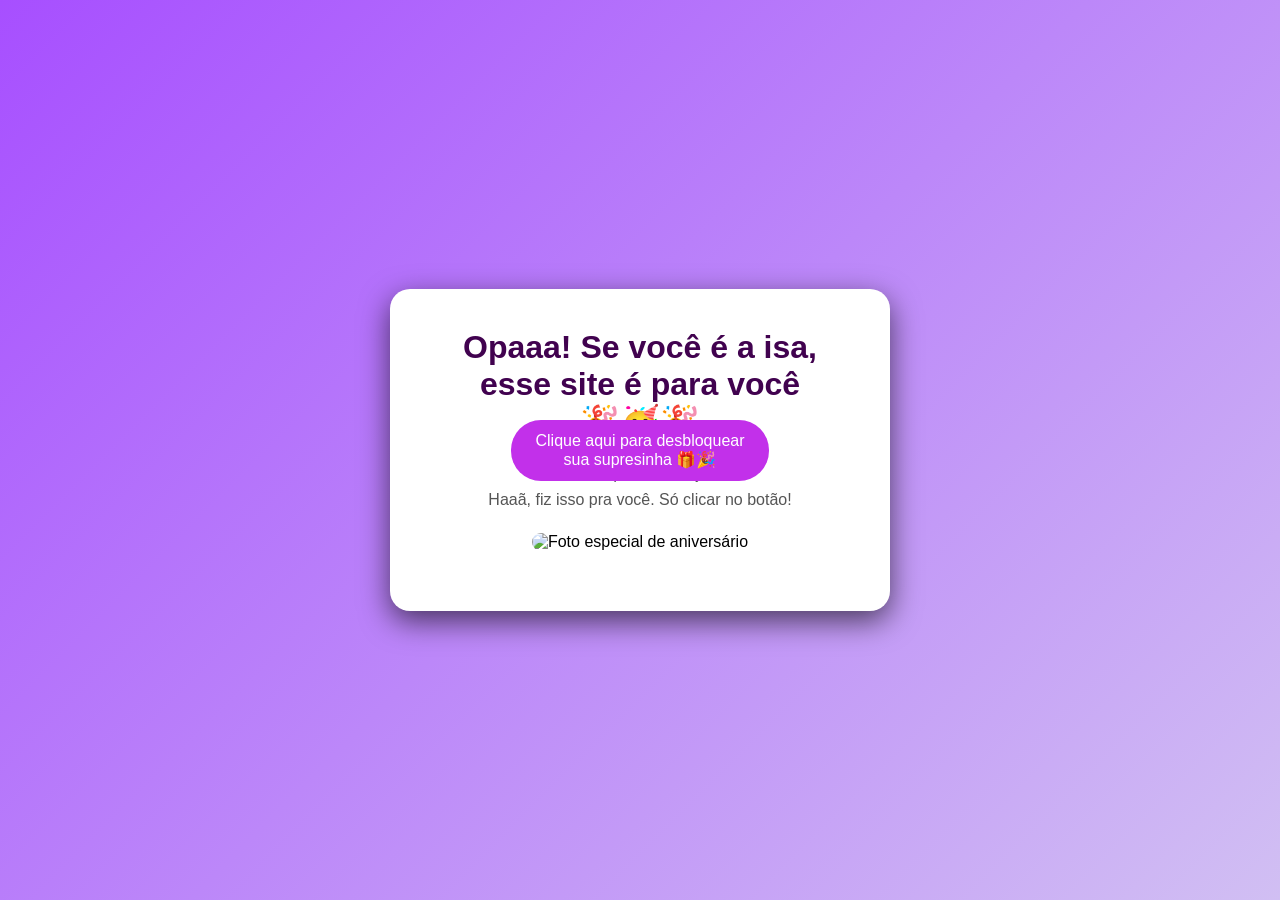
==== index.html @ 7f965be7 "test site niver" ====
<!DOCTYPE html>
<html lang="pt-br">
<head>
    <meta charset="UTF-8">
    <meta name="viewport" content="width=device-width, initial-scale=1.0">
    <title>Feliz Aniversário!</title>
    <link rel="stylesheet" href="style.css">
</head>
<body>
<div class="container">
    <h1>Opaaa! Se você é a isa, esse site é para você<br>
        🎉🥳🎉</h1>
    <p class="mensagem">
       Você sabe que dia é hoje isa??  <br>Haaã, fiz isso pra você. Só clicar no botão!
    </p>

    <img src="https://encrypted-tbn0.gstatic.com/images?q=tbn:ANd9GcSocUQyJNt2xfLtdy_hcnS5fl7W-LiXb7NgvsUfZ5C1-A&s=10" alt="Foto especial de aniversário" class="foto">
</div>
<button id="botao-surpresa">Clique aqui para desbloquear <br> sua supresinha 🎁🎉</button>
<script src="script.js"></script>
</body>
</html>
---- style.css ----
seletor {
    propriedade: valor;
}
* {
    margin: 0;
    padding: 0;
    box-sizing: border-box;
}

body {
    font-family: 'Poppins', sans-serif;
    min-height: 100vh;
    display: flex;
    align-items: center;
    justify-content: center;
    background: linear-gradient(135deg, #a74fff, #d1bff3);
}
.container {
    background: #ffffff;
    padding: 40px;
    border-radius: 20px;
    text-align: center;
    box-shadow: 0 10px 30px rgb(0 0 0 / 0.62);
    max-width: 500px;
    animation: aparecer 1s ease-in-out;
}

h1 {
    color: #41024f;
    margin-bottom: 20px;
    font-size: 2rem;
}

.mensagem {
    color: #555;
    line-height: 1.6;
    margin-bottom: 20px;
}
.foto {
    width: 100%;
    max-width: 300px;
    border-radius: 15px;
    margin-bottom: 20px;
}

#botao-surpresa {
    background: #c230ea;
    color: white;
    border: none;
    padding: 12px 24px;
    font-size: 1rem;
    border-radius: 30px;
    cursor: pointer;
    transition: transform 0.2s ease, background 0.2s ease;
    position: fixed;
    z-index: 999;
}

#botao-surpresa:hover {
    background: #c230ea;
    transform: scale(1.05);
}
@keyframes aparecer {
    from {
        opacity: 0;
        transform: translateY(30px);
    }
    to {
        opacity: 1;
        transform: translateY(0);
    }
}
@media (max-width: 600px) {
    #botao-surpresa {
        font-size: 0.85rem;
        padding: 14px 20px;
        max-width: 80vw;
        text-align: center;
    }
}
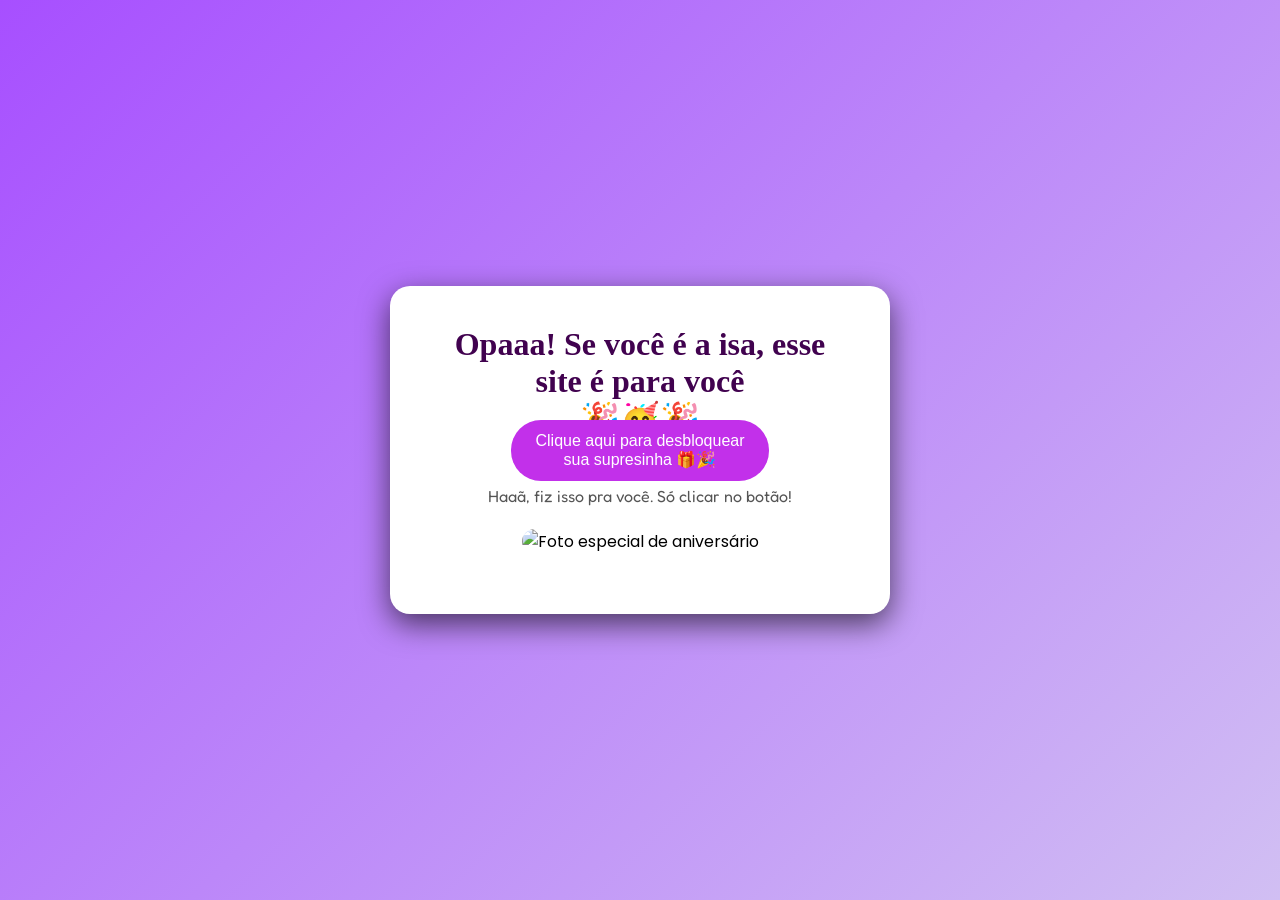
==== commit 9a43dcca: "Gerador de cartão de aniversário em Java (DadosAniversario, Main, GeradorHTML) Alteração no HTML e C" ====
--- a/index.html
+++ b/index.html
@@ -4,7 +4,9 @@
     <meta charset="UTF-8">
     <meta name="viewport" content="width=device-width, initial-scale=1.0">
     <title>Feliz Aniversário!</title>
-    <link rel="stylesheet" href="style.css">
+    <link rel="stylesheet" href="style.css"><link rel="preconnect" href="https://fonts.googleapis.com">
+    <link rel="preconnect" href="https://fonts.gstatic.com" crossorigin>
+    <link href="https://fonts.googleapis.com/css2?family=Fredoka:wght@400;600;700&family=Poppins&display=swap" rel="stylesheet">
 </head>
 <body>
 <div class="container">
--- a/style.css
+++ b/style.css
@@ -26,6 +26,7 @@
 }
 
 h1 {
+    font-family: 'Chewy', cursive;
     color: #41024f;
     margin-bottom: 20px;
     font-size: 2rem;
@@ -35,6 +36,7 @@
     color: #555;
     line-height: 1.6;
     margin-bottom: 20px;
+    font-family:'Fredoka', sans-serif;;
 }
 .foto {
     width: 100%;
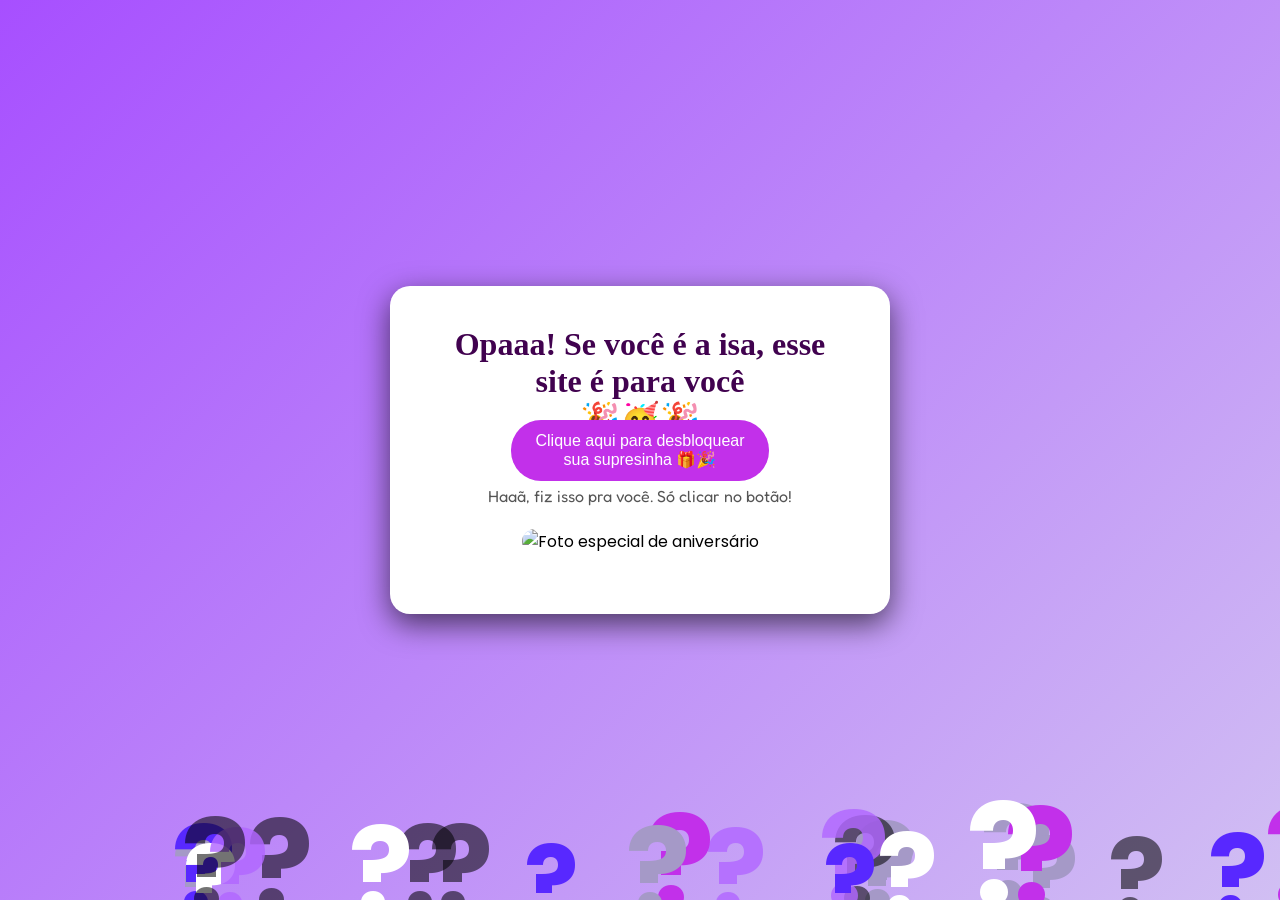
==== commit dca71849: "Adiciona animações de fundo, fontes, hover/active e revela mensagem final com cliques" ====
--- a/index.html
+++ b/index.html
@@ -9,6 +9,8 @@
     <link href="https://fonts.googleapis.com/css2?family=Fredoka:wght@400;600;700&family=Poppins&display=swap" rel="stylesheet">
 </head>
 <body>
+<div class="fundo-animado" id="fundo-animado">
+</div>
 <div class="container">
     <h1>Opaaa! Se você é a isa, esse site é para você<br>
         🎉🥳🎉</h1>
--- a/style.css
+++ b/style.css
@@ -6,7 +6,6 @@
     padding: 0;
     box-sizing: border-box;
 }
-
 body {
     font-family: 'Poppins', sans-serif;
     min-height: 100vh;
@@ -14,6 +13,13 @@
     align-items: center;
     justify-content: center;
     background: linear-gradient(135deg, #a74fff, #d1bff3);
+}
+.fundo-animado {
+    position: fixed;
+    inset: 0;
+    overflow: hidden;
+    z-index: 0;
+    pointer-events: none;
 }
 .container {
     background: #ffffff;
@@ -23,15 +29,15 @@
     box-shadow: 0 10px 30px rgb(0 0 0 / 0.62);
     max-width: 500px;
     animation: aparecer 1s ease-in-out;
+    position: relative;
+    z-index: 1;
 }
-
 h1 {
     font-family: 'Chewy', cursive;
     color: #41024f;
     margin-bottom: 20px;
     font-size: 2rem;
 }
-
 .mensagem {
     color: #555;
     line-height: 1.6;
@@ -44,7 +50,6 @@
     border-radius: 15px;
     margin-bottom: 20px;
 }
-
 #botao-surpresa {
     background: #c230ea;
     color: white;
@@ -57,10 +62,12 @@
     position: fixed;
     z-index: 999;
 }
-
 #botao-surpresa:hover {
     background: #c230ea;
-    transform: scale(1.05);
+    transform: scale(1.15);
+}
+#botao-surpresa:active {
+    transform: scale(0.9);
 }
 @keyframes aparecer {
     from {
@@ -79,4 +86,21 @@
         max-width: 80vw;
         text-align: center;
     }
+}
+.interrogacao {
+    position: absolute;
+    bottom: -60px;
+    color: rgba(255, 255, 255, 0.5);
+    font-weight: bold;
+    animation: subir linear infinite;
+}
+@keyframes subir {
+    from { transform: translateY(0) rotate(0deg); }
+    to { transform: translateY(-110vh) rotate(15deg); }
+}
+.interrogacao {
+    position: absolute;
+    bottom: -60px;
+    font-weight: bold;
+    animation: subir linear infinite;
 }
